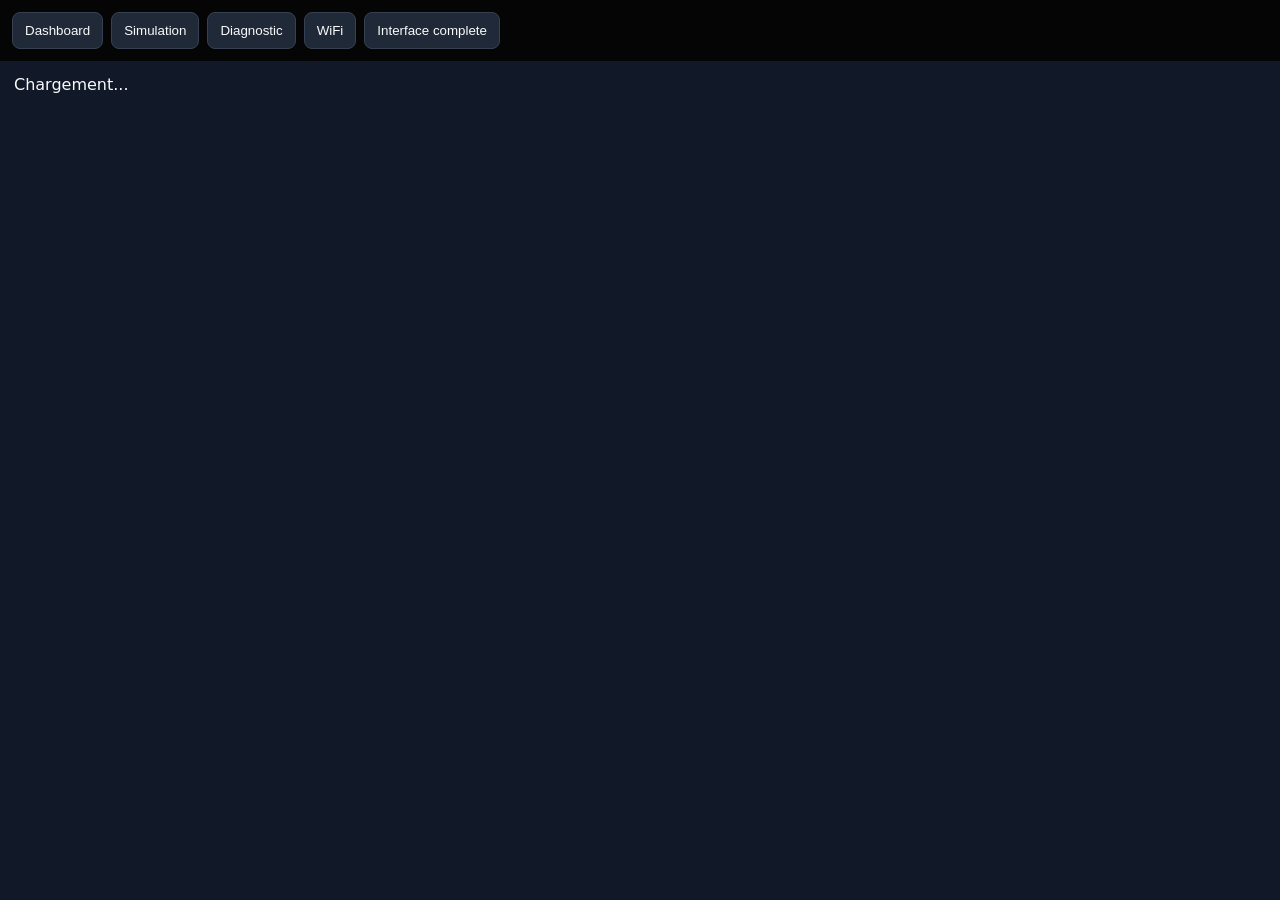
==== lite_check.html @ cf052d3e "merge: synchro projet local et github" ====
<!DOCTYPE html><html lang="fr"><head><meta charset="utf-8">
<meta name="viewport" content="width=device-width,initial-scale=1">
<title>RouteurSolaireESP32 Lite</title>
<style>
body{margin:0;background:#111827;color:#F9FAFB;font-family:system-ui,Segoe UI,sans-serif}nav{background:#050505;padding:12px;display:flex;gap:8px;flex-wrap:wrap;position:sticky;top:0}button{background:#1F2937;color:#F9FAFB;border:1px solid #374151;border-radius:8px;padding:10px 12px}main{padding:14px}.grid{display:grid;grid-template-columns:repeat(auto-fit,minmax(170px,1fr));gap:10px}.card{background:#1F2937;border:1px solid #374151;border-radius:8px;padding:12px}.label{color:#9CA3AF;font-size:12px}.value{font-size:22px;margin-top:6px}.ok{color:#22C55E}.bad{color:#F44336}.warn{color:#FF9800}table{width:100%;border-collapse:collapse;background:#1F2937;margin-top:10px}td,th{padding:8px;border-bottom:1px solid #374151;text-align:left}input,select{width:100%;background:#0B1220;color:#F9FAFB;border:1px solid #374151;border-radius:8px;padding:9px}.row{display:grid;grid-template-columns:repeat(auto-fit,minmax(190px,1fr));gap:10px}.banner{background:#7f1d1d;border:1px solid #F44336;border-radius:8px;padding:10px;margin:8px 0}.sim{background:#2a1b08;border:1px solid #FF9800;border-radius:8px;padding:10px;margin:8px 0}
</style></head><body>
<nav><button onclick="show('dash')">Dashboard</button><button onclick="show('sim')">Simulation</button><button onclick="show('diag')">Diagnostic</button><button onclick="show('wifi')">WiFi</button><button onclick="location.href='/full'">Interface complete</button></nav>
<main id="v">Chargement...</main>
<script>
let status={}, current='dash';
function q(s){return document.querySelector(s)}
function esc(v){return String(v==null?'':v).replace(/[&<>"']/g,function(m){return {'&':'&amp;','<':'&lt;','>':'&gt;','"':'&quot;',"'":'&#39;'}[m]})}
function fmt(v){return typeof v==='number'?Math.round(v*10)/10:v}
async function api(p,o){let r=await fetch(p,o);let t=await r.text();try{return JSON.parse(t)}catch(e){return t}}
function card(l,v,u,c){return '<div class="card"><div class="label">'+l+'</div><div class="value '+(c||'')+'">'+esc(fmt(v))+' '+(u||'')+'</div></div>'}
async function load(diag){status=await api(diag?'/api/diagnostic':'/api/status')}
function top(){return (status.safetyTripped?'<div class="banner">SECURITE: '+esc(status.safetyReason)+'</div>':'')+(status.simulationMode?'<div class="sim">MODE SIMULATION ACTIF - sorties puissance OFF</div>':'')}
async function show(p){current=p;await render()}
async function render(){await load(current==='diag');let h='<h2>RouteurSolaireESP32</h2>'+top();if(current==='dash')h+=dash();if(current==='sim')h+=sim();if(current==='diag')h+=diag();if(current==='wifi')h+=wifi();q('#v').innerHTML=h}
function dash(){return '<div class="grid">'+card('Mode reseau',status.networkMode,'')+card('IP box',status.stationIp||status.localIp,'')+card('IP AP',status.apIp||'192.168.4.1','')+card('Injection',status.injectionW,'W','ok')+card('Reseau',status.gridPowerW,'W')+card('SSR1',status.ssr1PowerPct,'%')+card('SSR2',status.ssr2PowerPct,'%')+card('RobotDyn',status.robotDynPowerPct,'%')+card('Sonde1',status.tankTopC,'C')+card('Sonde2',status.tankMiddleC,'C')+card('Sonde3',status.tankBottomC,'C')+card('Heap',status.heapFree,'o')+'</div>'}
function sim(){return '<h3>Simulation sans capteurs</h3><div class="row"><div><label>gridPowerW</label><input id="g" type="number" value="'+(status.gridPowerW||-800)+'"></div><div><label>Tension</label><input id="vlt" type="number" value="'+(status.gridVoltageV||231)+'"></div><div><label>Courant</label><input id="cur" type="number" value="'+(status.gridCurrentA||4)+'"></div><div><label>Sonde1</label><input id="t1" type="number" value="'+(status.tankTopC||45)+'"></div><div><label>Sonde2</label><input id="t2" type="number" value="'+(status.tankMiddleC||42)+'"></div><div><label>Sonde3</label><input id="t3" type="number" value="'+(status.tankBottomC||38)+'"></div></div><p><button onclick="simOn()">Activer</button> <button onclick="simValues()">Appliquer</button> <button onclick="simRand()">Aleatoire</button> <button onclick="simOff()">Desactiver</button></p>'+dash()}
async function simOn(){await fetch('/api/simulation/enable',{method:'POST'});await render()}
async function simOff(){await fetch('/api/simulation/disable',{method:'POST'});await render()}
async function simRand(){await fetch('/api/simulation/randomize',{method:'POST'});await render()}
async function simValues(){let body={jsy:{available:true,gridPowerW:Number(q('#g').value),voltageV:Number(q('#vlt').value),currentA:Number(q('#cur').value),powerFactor:.96,frequencyHz:50},tic:{available:true,apparentPowerVA:900,currentA:Number(q('#cur').value),tariff:'BASE'},ds18b20:[{id:'sonde1',available:true,temperatureC:Number(q('#t1').value)},{id:'sonde2',available:true,temperatureC:Number(q('#t2').value)},{id:'sonde3',available:true,temperatureC:Number(q('#t3').value)}]};await fetch('/api/simulation/values',{method:'POST',headers:{'Content-Type':'application/json'},body:JSON.stringify(body)});await render()}
function diag(){let ev=status.events||[];return dash()+'<h3>Evenements</h3><table><tr><th>ms</th><th>Niveau</th><th>Code</th><th>Message</th></tr>'+ev.map(function(e){return '<tr><td>'+e.timestampMs+'</td><td>'+esc(e.level)+'</td><td>'+esc(e.code)+'</td><td>'+esc(e.message)+'</td></tr>'}).join('')+'</table>'}
function wifi(){return '<div class="grid">'+card('Mode',status.networkMode,'')+card('WiFi connecte',status.wifiConnected,'')+card('SSID',status.wifiSsid,'')+card('RSSI',status.rssi,'')+card('IP box',status.stationIp,'')+card('IP AP',status.apIp,'')+'</div><p>Si tu es connecte au SSID AP_SSID_A_CONFIGURER, ouvre http://192.168.4.1</p>'}
setInterval(function(){if(current==='dash')render()},5000);render();
</script></body></html>
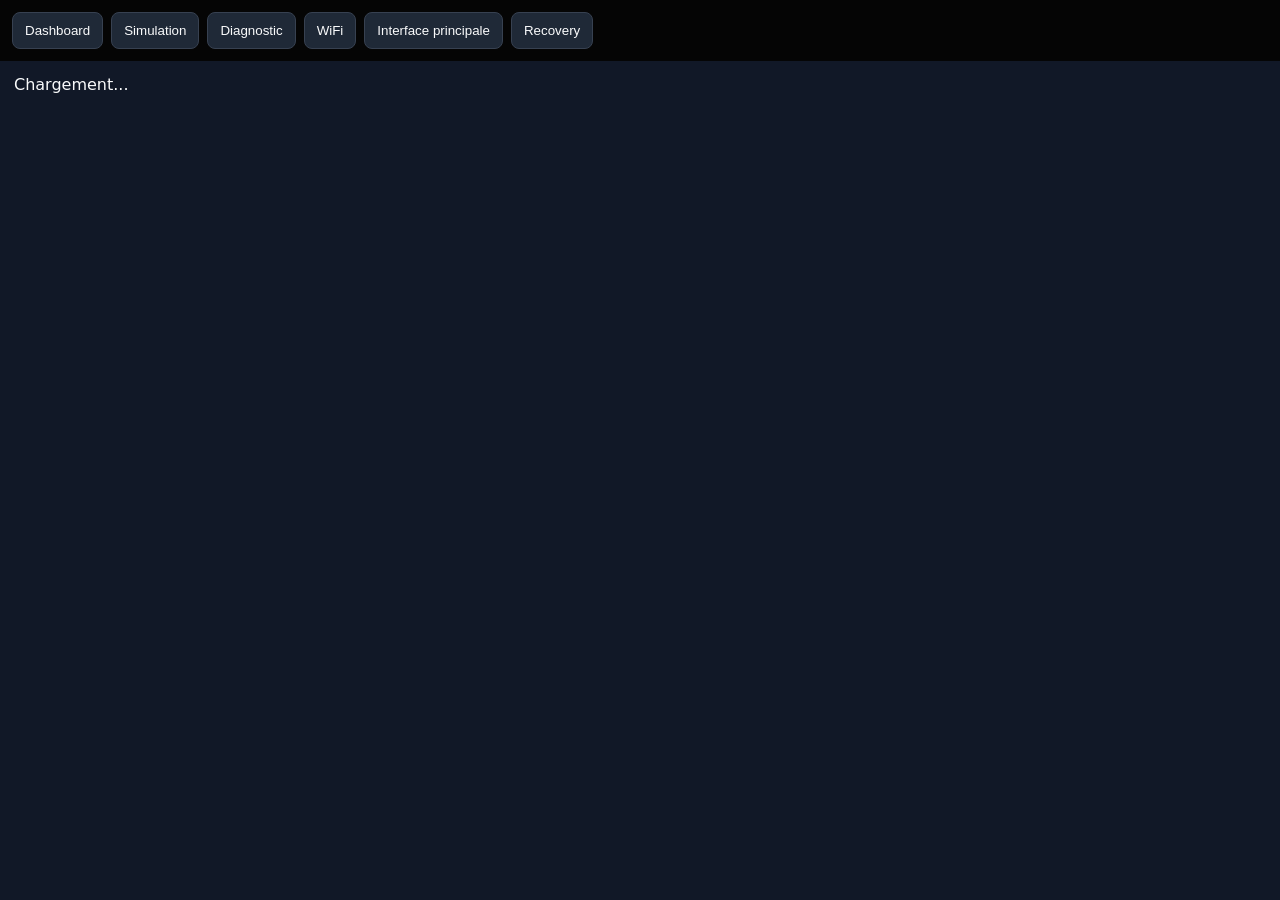
==== commit bb6e6bed: "feat: consolide le routage, le PID et la WebUI" ====
--- a/lite_check.html
+++ b/lite_check.html
@@ -4,27 +4,28 @@
 <style>
 body{margin:0;background:#111827;color:#F9FAFB;font-family:system-ui,Segoe UI,sans-serif}nav{background:#050505;padding:12px;display:flex;gap:8px;flex-wrap:wrap;position:sticky;top:0}button{background:#1F2937;color:#F9FAFB;border:1px solid #374151;border-radius:8px;padding:10px 12px}main{padding:14px}.grid{display:grid;grid-template-columns:repeat(auto-fit,minmax(170px,1fr));gap:10px}.card{background:#1F2937;border:1px solid #374151;border-radius:8px;padding:12px}.label{color:#9CA3AF;font-size:12px}.value{font-size:22px;margin-top:6px}.ok{color:#22C55E}.bad{color:#F44336}.warn{color:#FF9800}table{width:100%;border-collapse:collapse;background:#1F2937;margin-top:10px}td,th{padding:8px;border-bottom:1px solid #374151;text-align:left}input,select{width:100%;background:#0B1220;color:#F9FAFB;border:1px solid #374151;border-radius:8px;padding:9px}.row{display:grid;grid-template-columns:repeat(auto-fit,minmax(190px,1fr));gap:10px}.banner{background:#7f1d1d;border:1px solid #F44336;border-radius:8px;padding:10px;margin:8px 0}.sim{background:#2a1b08;border:1px solid #FF9800;border-radius:8px;padding:10px;margin:8px 0}
 </style></head><body>
-<nav><button onclick="show('dash')">Dashboard</button><button onclick="show('sim')">Simulation</button><button onclick="show('diag')">Diagnostic</button><button onclick="show('wifi')">WiFi</button><button onclick="location.href='/full'">Interface complete</button></nav>
+<nav><button onclick="show('dash')">Dashboard</button><button onclick="show('sim')">Simulation</button><button onclick="show('diag')">Diagnostic</button><button onclick="show('wifi')">WiFi</button><button onclick="location.href='/app'">Interface principale</button><button onclick="location.href='/recovery'">Recovery</button></nav>
 <main id="v">Chargement...</main>
 <script>
 let status={}, current='dash';
 function q(s){return document.querySelector(s)}
 function esc(v){return String(v==null?'':v).replace(/[&<>"']/g,function(m){return {'&':'&amp;','<':'&lt;','>':'&gt;','"':'&quot;',"'":'&#39;'}[m]})}
 function fmt(v){return typeof v==='number'?Math.round(v*10)/10:v}
-async function api(p,o){let r=await fetch(p,o);let t=await r.text();try{return JSON.parse(t)}catch(e){return t}}
+async function api(p,o){let r=await fetch(p,o);let t=await r.text();if(!r.ok)throw new Error('HTTP '+r.status+' '+t);try{return JSON.parse(t)}catch(e){return t}}
 function card(l,v,u,c){return '<div class="card"><div class="label">'+l+'</div><div class="value '+(c||'')+'">'+esc(fmt(v))+' '+(u||'')+'</div></div>'}
-async function load(diag){status=await api(diag?'/api/diagnostic':'/api/status')}
+function emptyStatus(){return {networkMode:'inconnu',localIp:'-',stationIp:'-',apIp:'192.168.4.1',wifiConnected:false,wifiSsid:'-',rssi:0,injectionW:0,gridPowerW:0,ssr1PowerPct:0,ssr2PowerPct:0,robotDynPowerPct:0,temperature1C:0,temperature2C:0,temperature3C:0,heapFree:0,events:[]}}
+async function load(diag){try{status=await api(diag?'/api/diagnostic':'/api/status-lite')}catch(e){status=emptyStatus();status.loadError=e.message}}
 function top(){return (status.safetyTripped?'<div class="banner">SECURITE: '+esc(status.safetyReason)+'</div>':'')+(status.simulationMode?'<div class="sim">MODE SIMULATION ACTIF - sorties puissance OFF</div>':'')}
 async function show(p){current=p;await render()}
-async function render(){await load(current==='diag');let h='<h2>RouteurSolaireESP32</h2>'+top();if(current==='dash')h+=dash();if(current==='sim')h+=sim();if(current==='diag')h+=diag();if(current==='wifi')h+=wifi();q('#v').innerHTML=h}
-function dash(){return '<div class="grid">'+card('Mode reseau',status.networkMode,'')+card('IP box',status.stationIp||status.localIp,'')+card('IP AP',status.apIp||'192.168.4.1','')+card('Injection',status.injectionW,'W','ok')+card('Reseau',status.gridPowerW,'W')+card('SSR1',status.ssr1PowerPct,'%')+card('SSR2',status.ssr2PowerPct,'%')+card('RobotDyn',status.robotDynPowerPct,'%')+card('Sonde1',status.tankTopC,'C')+card('Sonde2',status.tankMiddleC,'C')+card('Sonde3',status.tankBottomC,'C')+card('Heap',status.heapFree,'o')+'</div>'}
-function sim(){return '<h3>Simulation sans capteurs</h3><div class="row"><div><label>gridPowerW</label><input id="g" type="number" value="'+(status.gridPowerW||-800)+'"></div><div><label>Tension</label><input id="vlt" type="number" value="'+(status.gridVoltageV||231)+'"></div><div><label>Courant</label><input id="cur" type="number" value="'+(status.gridCurrentA||4)+'"></div><div><label>Sonde1</label><input id="t1" type="number" value="'+(status.tankTopC||45)+'"></div><div><label>Sonde2</label><input id="t2" type="number" value="'+(status.tankMiddleC||42)+'"></div><div><label>Sonde3</label><input id="t3" type="number" value="'+(status.tankBottomC||38)+'"></div></div><p><button onclick="simOn()">Activer</button> <button onclick="simValues()">Appliquer</button> <button onclick="simRand()">Aleatoire</button> <button onclick="simOff()">Desactiver</button></p>'+dash()}
+async function render(){q('#v').innerHTML='<h2>RouteurSolaireESP32</h2><p>Chargement API...</p>';await load(current==='diag');let h='<h2>RouteurSolaireESP32</h2>'+(status.loadError?'<div class="banner">Erreur API: '+esc(status.loadError)+'<br>Teste /api/ping puis /api/status</div>':'')+top();if(current==='dash')h+=dash();if(current==='sim')h+=sim();if(current==='diag')h+=diag();if(current==='wifi')h+=wifi();q('#v').innerHTML=h}
+function dash(){return '<div class="grid">'+card('Mode reseau',status.networkMode,'')+card('IP box',status.stationIp||status.localIp,'')+card('IP AP',status.apIp||'192.168.4.1','')+card('Injection',status.injectionW,'W','ok')+card('Reseau',status.gridPowerW,'W')+card('SSR1',status.ssr1PowerPct,'%')+card('SSR2',status.ssr2PowerPct,'%')+card('RobotDyn',status.robotDynPowerPct,'%')+card('Sonde1',status.temperature1C,'C')+card('Sonde2',status.temperature2C,'C')+card('Sonde3',status.temperature3C,'C')+card('Heap',status.heapFree,'o')+'</div>'}
+function sim(){return '<h3>Simulation sans capteurs</h3><div class="row"><div><label>gridPowerW</label><input id="g" type="number" value="'+(status.gridPowerW||-800)+'"></div><div><label>Tension</label><input id="vlt" type="number" value="'+(status.gridVoltageV||231)+'"></div><div><label>Courant</label><input id="cur" type="number" value="'+(status.gridCurrentA||4)+'"></div><div><label>Sonde1</label><input id="t1" type="number" value="'+(status.temperature1C||45)+'"></div><div><label>Sonde2</label><input id="t2" type="number" value="'+(status.temperature2C||42)+'"></div><div><label>Sonde3</label><input id="t3" type="number" value="'+(status.temperature3C||38)+'"></div></div><p><button onclick="simOn()">Activer</button> <button onclick="simValues()">Appliquer</button> <button onclick="simRand()">Aleatoire</button> <button onclick="simOff()">Desactiver</button></p>'+dash()}
 async function simOn(){await fetch('/api/simulation/enable',{method:'POST'});await render()}
 async function simOff(){await fetch('/api/simulation/disable',{method:'POST'});await render()}
 async function simRand(){await fetch('/api/simulation/randomize',{method:'POST'});await render()}
 async function simValues(){let body={jsy:{available:true,gridPowerW:Number(q('#g').value),voltageV:Number(q('#vlt').value),currentA:Number(q('#cur').value),powerFactor:.96,frequencyHz:50},tic:{available:true,apparentPowerVA:900,currentA:Number(q('#cur').value),tariff:'BASE'},ds18b20:[{id:'sonde1',available:true,temperatureC:Number(q('#t1').value)},{id:'sonde2',available:true,temperatureC:Number(q('#t2').value)},{id:'sonde3',available:true,temperatureC:Number(q('#t3').value)}]};await fetch('/api/simulation/values',{method:'POST',headers:{'Content-Type':'application/json'},body:JSON.stringify(body)});await render()}
 function diag(){let ev=status.events||[];return dash()+'<h3>Evenements</h3><table><tr><th>ms</th><th>Niveau</th><th>Code</th><th>Message</th></tr>'+ev.map(function(e){return '<tr><td>'+e.timestampMs+'</td><td>'+esc(e.level)+'</td><td>'+esc(e.code)+'</td><td>'+esc(e.message)+'</td></tr>'}).join('')+'</table>'}
-function wifi(){return '<div class="grid">'+card('Mode',status.networkMode,'')+card('WiFi connecte',status.wifiConnected,'')+card('SSID',status.wifiSsid,'')+card('RSSI',status.rssi,'')+card('IP box',status.stationIp,'')+card('IP AP',status.apIp,'')+'</div><p>Si tu es connecte au SSID AP_SSID_A_CONFIGURER, ouvre http://192.168.4.1</p>'}
+function wifi(){return '<div class="grid">'+card('Mode',status.networkMode,'')+card('WiFi connecte',status.wifiConnected,'')+card('SSID',status.wifiSsid,'')+card('RSSI',status.rssi,'')+card('IP box',status.stationIp,'')+card('IP AP',status.apIp,'')+'</div><p>Si tu es connecte au point d&#39;acces local RouteurSolaire_Config, ouvre http://192.168.4.1</p>'}
 setInterval(function(){if(current==='dash')render()},5000);render();
 </script></body></html>
 
